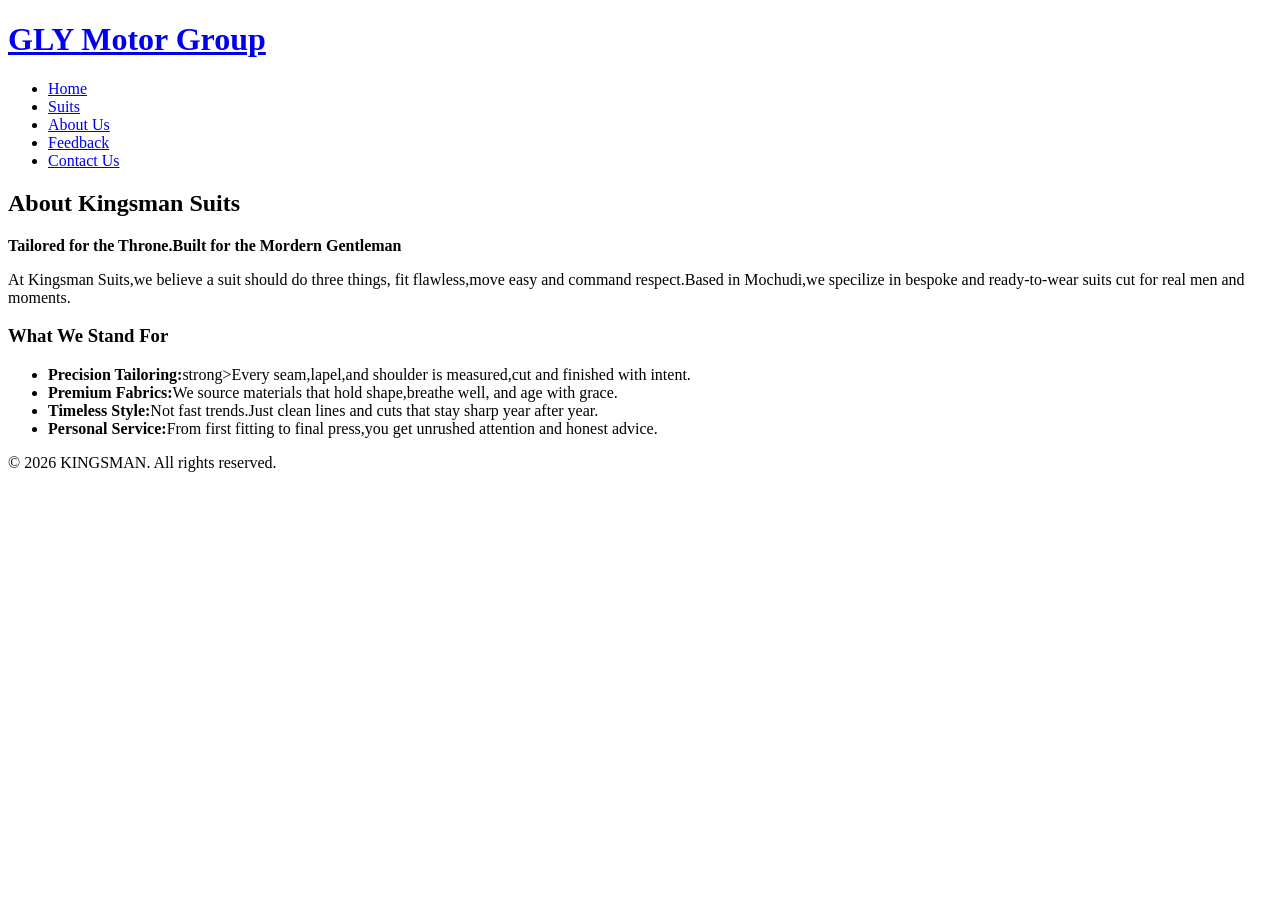
==== about.html @ ed2c4592 "Create about.html" ====
<!DOCTYPE html>
<html lang="en">
<head>
  <meta charset="UTF-8">
  <meta name="viewport" content="width=device-width, initial-scale=1.0">
  <title>GLY Motor Group - About Us</title>
  <link rel="stylesheet" href="style.css">
</head>
<body>
  <header>
    <h1><div class="logo"><a href="index.html">GLY Motor Group</a></div></h1>
    <nav class="navbar">
      <ul>
        <li><a href="index.html">Home</a></li>
        <li><a href="suits.html">Suits</a></li>
        <li><a href="about.html">About Us</a></li>
        <li><a href="feedback.html">Feedback</a></li>
        <li><a href="contact.html">Contact Us</a></li>
      </ul>
    </nav>
  </header>
  <section class="about-us" class="about-kingsman">
    <div class="container">
    <h2>About Kingsman Suits</h2>
    <p class="tagline">
      <strong>
        Tailored for the Throne.Built for the Mordern Gentleman
      </strong>
    </p>
      
    <p>At Kingsman Suits,we believe a suit should do three things, fit flawless,move easy and command respect.Based in Mochudi,we specilize in bespoke and ready-to-wear suits cut for real men and moments.</p>

    <h3>What We Stand For</h3>
      <ul>

      <li><strong>Precision Tailoring:</strong>strong>Every seam,lapel,and shoulder is measured,cut and finished with intent.</li>
      <li><strong>Premium Fabrics:</strong>We source materials that hold shape,breathe well, and age with grace.</li>
      <li><strong>Timeless Style:</strong>Not fast trends.Just clean lines and cuts that stay sharp year after year.</li>
      <li><strong>Personal Service:</strong>From first fitting to final press,you get unrushed attention and honest advice.</li>
      </ul>

</section>
  <footer class="foot">
    <p>&copy; 2026 KINGSMAN. All rights reserved.</p>
  </footer>
</body>
</html>
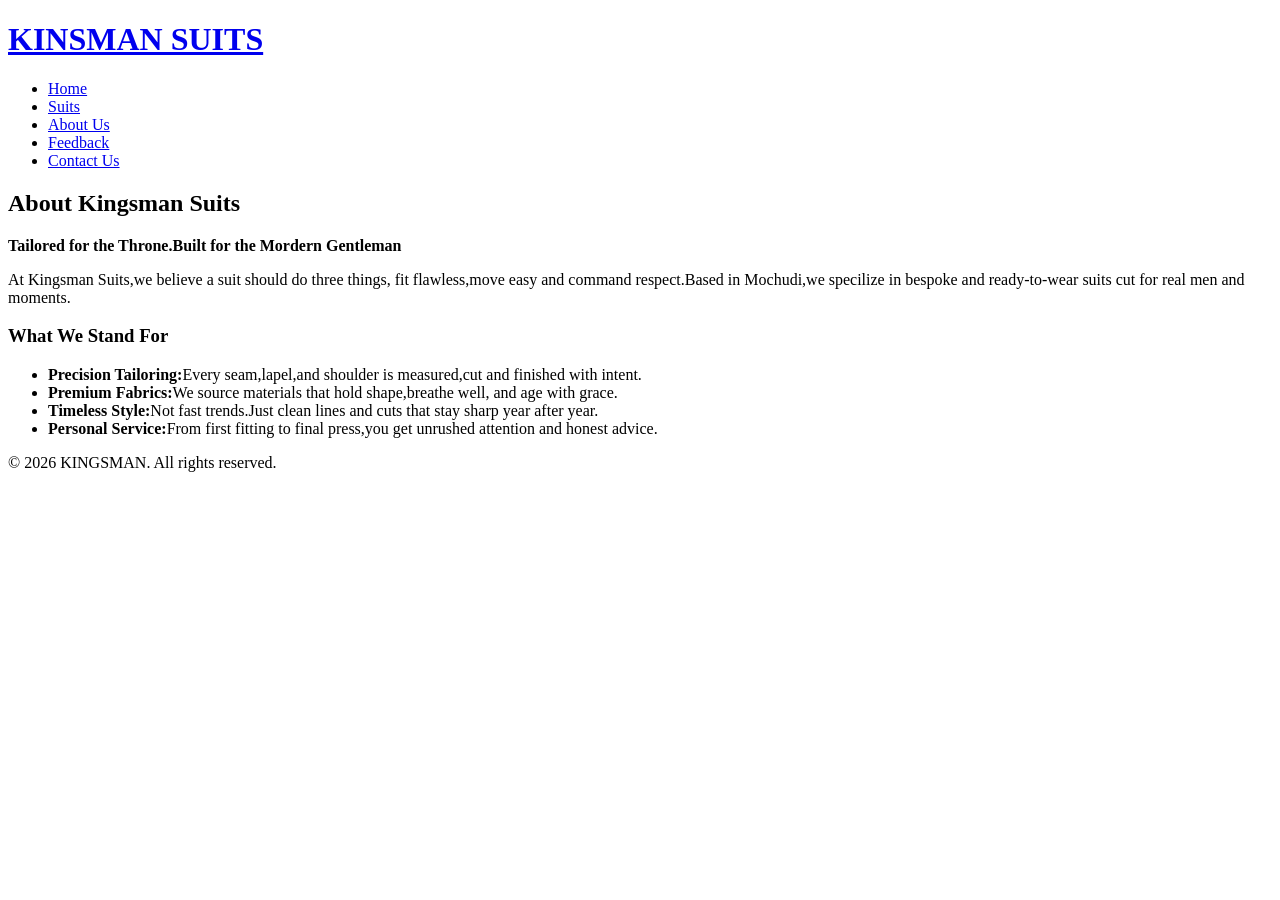
==== commit 530dab41: "Update about.html" ====
--- a/about.html
+++ b/about.html
@@ -3,12 +3,12 @@
 <head>
   <meta charset="UTF-8">
   <meta name="viewport" content="width=device-width, initial-scale=1.0">
-  <title>GLY Motor Group - About Us</title>
+  <title>KINGNSMAN SUITS - About Us</title>
   <link rel="stylesheet" href="style.css">
 </head>
 <body>
   <header>
-    <h1><div class="logo"><a href="index.html">GLY Motor Group</a></div></h1>
+    <h1><div class="logo"><a href="index.html">KINSMAN SUITS</a></div></h1>
     <nav class="navbar">
       <ul>
         <li><a href="index.html">Home</a></li>
@@ -33,7 +33,7 @@
     <h3>What We Stand For</h3>
       <ul>
 
-      <li><strong>Precision Tailoring:</strong>strong>Every seam,lapel,and shoulder is measured,cut and finished with intent.</li>
+      <li><strong>Precision Tailoring:</strong>Every seam,lapel,and shoulder is measured,cut and finished with intent.</li>
       <li><strong>Premium Fabrics:</strong>We source materials that hold shape,breathe well, and age with grace.</li>
       <li><strong>Timeless Style:</strong>Not fast trends.Just clean lines and cuts that stay sharp year after year.</li>
       <li><strong>Personal Service:</strong>From first fitting to final press,you get unrushed attention and honest advice.</li>
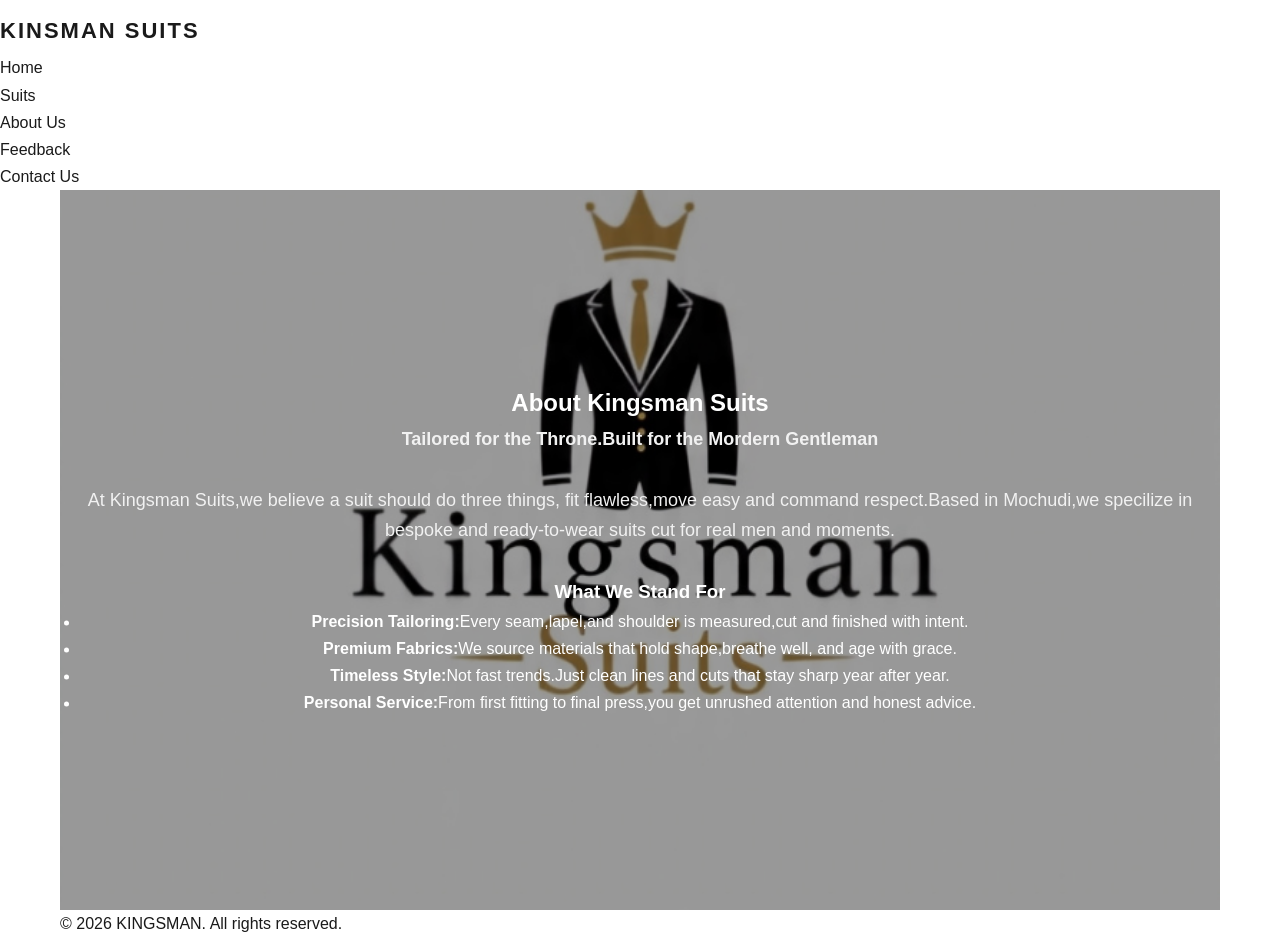
==== commit f6928a65: "Update about.html" ====
--- a/about.html
+++ b/about.html
@@ -21,6 +21,11 @@
   </header>
   <section class="about-us" class="about-kingsman">
     <div class="container">
+         <section class="hero">
+      <div class="hero-image">
+        <img src="images/WhatsApp Image 2026-04-13 at 19.48.05.jpeg" alt="Man in tailored Kingsman Suit">
+      </div>
+      <div class="hero-content container">
     <h2>About Kingsman Suits</h2>
     <p class="tagline">
       <strong>
--- a/style.css
+++ b/style.css
@@ -0,0 +1,199 @@
+/* Base + Reset */
+* {
+  margin: 0;
+  padding: 0;
+  box-sizing: border-box;
+}
+body {
+  font-family: 'Helvetica Neue', Arial, sans-serif;
+  line-height: 1.7;
+  color: #1a1a1a;
+  background: #fff;
+}
+.container {
+  max-width: 1200px;
+  margin: 0 auto;
+  padding: 0 20px;
+}
+img {
+  max-width: 100%;
+  height: auto;
+  display: block;
+}
+a {
+  text-decoration: none;
+  color: inherit;
+}
+ 
+/* Header + Nav */
+.site-header {
+  border-bottom: 1px solid #e5e5e5;
+  background: #fff;
+  position: sticky;
+  top: 0;
+  z-index: 100;
+}
+.site-header .container {
+  display: flex;
+  justify-content: space-between;
+  align-items: center;
+  padding: 20px;
+}
+.logo a {
+  font-size: 22px;
+  font-weight: 700;
+  letter-spacing: 2px;
+}
+.nav-list {
+  display: flex;
+  gap: 35px;
+  list-style: none;
+}
+.nav-list a {
+  font-size: 14px;
+  text-transform: uppercase;
+  letter-spacing: 1px;
+  padding-bottom: 3px;
+}
+.nav-list a:hover,
+.nav-list a.active {
+  border-bottom: 2px solid #1a1a1a;
+}
+.nav-toggle {
+  display: none;
+  background: none;
+  border: none;
+  cursor: pointer;
+}
+.nav-toggle span {
+  display: block;
+  width: 25px;
+  height: 2px;
+  background: #1a1a1a;
+  margin: 5px 0;
+}
+ 
+/* Hero */
+.hero {
+  position: relative;
+  text-align: center;
+  color: #fff;
+}
+.hero-image img {
+  width: 100%;
+  height: 80vh;
+  object-fit: cover;
+  filter: brightness(0.6);
+}
+.hero-content {
+  position: absolute;
+  top: 50%;
+  left: 50%;
+  transform: translate(-50%, -50%);
+  width: 100%;
+}
+.hero h1 {
+  font-size: 52px;
+  text-transform: uppercase;
+  letter-spacing: 3px;
+  margin-bottom: 15px;
+}
+.hero p {
+  font-size: 18px;
+  margin-bottom: 30px;
+  color: #f1f1f1;
+}
+.btn {
+  display: inline-block;
+  padding: 14px 32px;
+  text-transform: uppercase;
+  font-size: 14px;
+  letter-spacing: 1.5px;
+  margin: 0 10px;
+  transition: all 0.3s;
+}
+.btn-primary {
+  background: #C9A961;
+  color: #1a1a1a;
+}
+.btn-primary:hover {
+  background: #b8964e;
+}
+.btn-secondary {
+  border: 2px solid #fff;
+  color: #fff;
+}
+.btn-secondary:hover {
+  background: #fff;
+  color: #1a1a1a;
+}
+ 
+/* Footer */
+.site-footer {
+  background: #1a1a1a;
+  color: #aaa;
+  text-align: center;
+  padding: 30px 0;
+  font-size: 14px;
+}
+ 
+/* Mobile */
+@media (max-width: 768px) {
+  .nav-toggle {
+    display: block;
+  }
+  .navbar {
+    display: none;
+    position: absolute;
+    top: 100%;
+    left: 0;
+    width: 100%;
+    background: #fff;
+    border-bottom: 1px solid #e5e5e5;
+  }
+  .navbar.nav-open {
+    display: block;
+  }
+  .nav-list {
+    flex-direction: column;
+    gap: 0;
+  }
+  .nav-list li {
+    border-bottom: 1px solid #f1f1f1;
+  }
+  .nav-list a {
+    display: block;
+    padding: 15px 20px;
+  }
+  .hero h1 {
+    font-size: 36px;
+  }
+  .hero p {
+    font-size: 16px;
+  }
+  .btn {
+    display: block;
+    margin: 10px auto;
+    width: 80%;
+  }
+}
+.hero {
+  position: relative;
+  text-align: center;
+  color: #fff;
+}
+.hero-image img {
+  width: 100%;
+  height: 80vh;
+  object-fit: cover;
+  filter: brightness(0.6); /* darkens image so white text pops */
+}
+.hero-content {
+  position: absolute;
+  top: 50%;
+  left: 50%;
+  transform: translate(-50%, -50%);
+  width: 100%;
+  padding: 0 20px;
+}
+ 
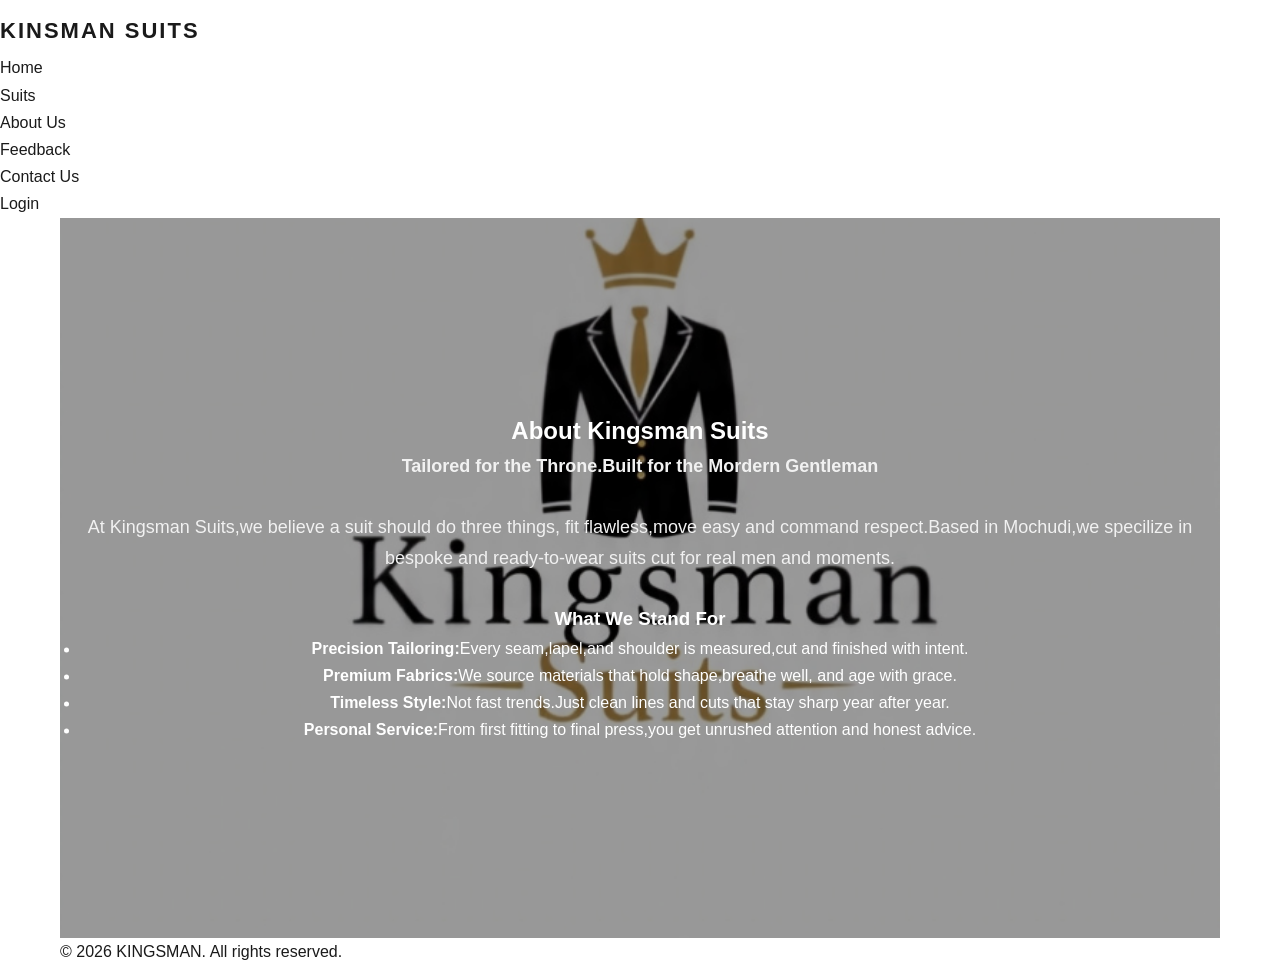
==== commit 1a9c1462: "Update about.html" ====
--- a/about.html
+++ b/about.html
@@ -16,6 +16,7 @@
         <li><a href="about.html">About Us</a></li>
         <li><a href="feedback.html">Feedback</a></li>
         <li><a href="contact.html">Contact Us</a></li>
+         <li><a href="login.html">Login</a></li>
       </ul>
     </nav>
   </header>
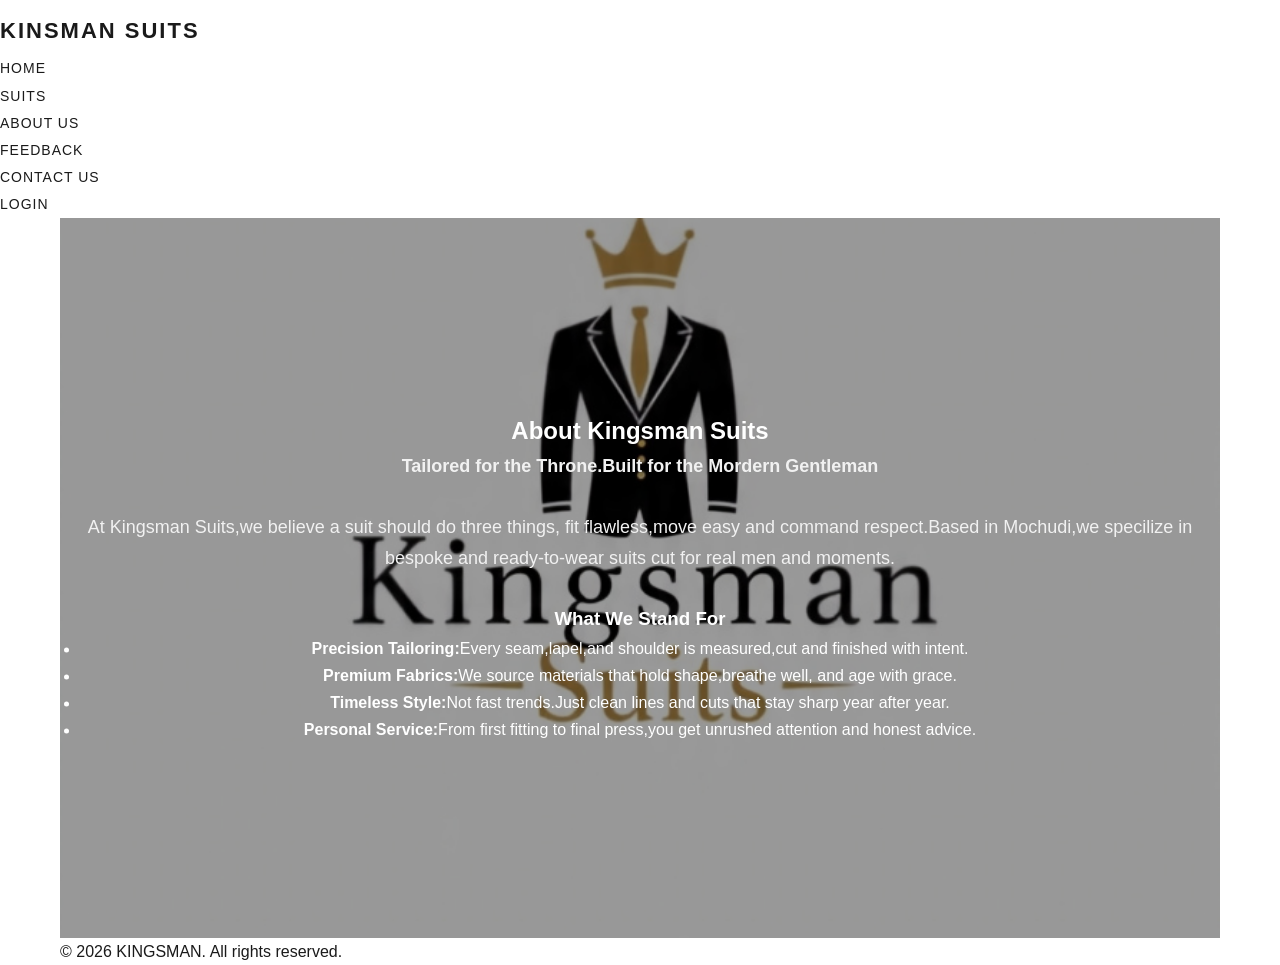
==== commit b420afe1: "Update about.html" ====
--- a/about.html
+++ b/about.html
@@ -9,7 +9,12 @@
 <body>
   <header>
     <h1><div class="logo"><a href="index.html">KINSMAN SUITS</a></div></h1>
-    <nav class="navbar">
+     <button class="nav-toggle" aria-label="Toggle navigation" aria-expanded="false">
+        <span></span><span></span><span></span>
+      </button>
+      
+      <nav class="navbar" aria-label="Main navigation">
+        <ul class="nav-list">
       <ul>
         <li><a href="index.html">Home</a></li>
         <li><a href="suits.html">Suits</a></li>
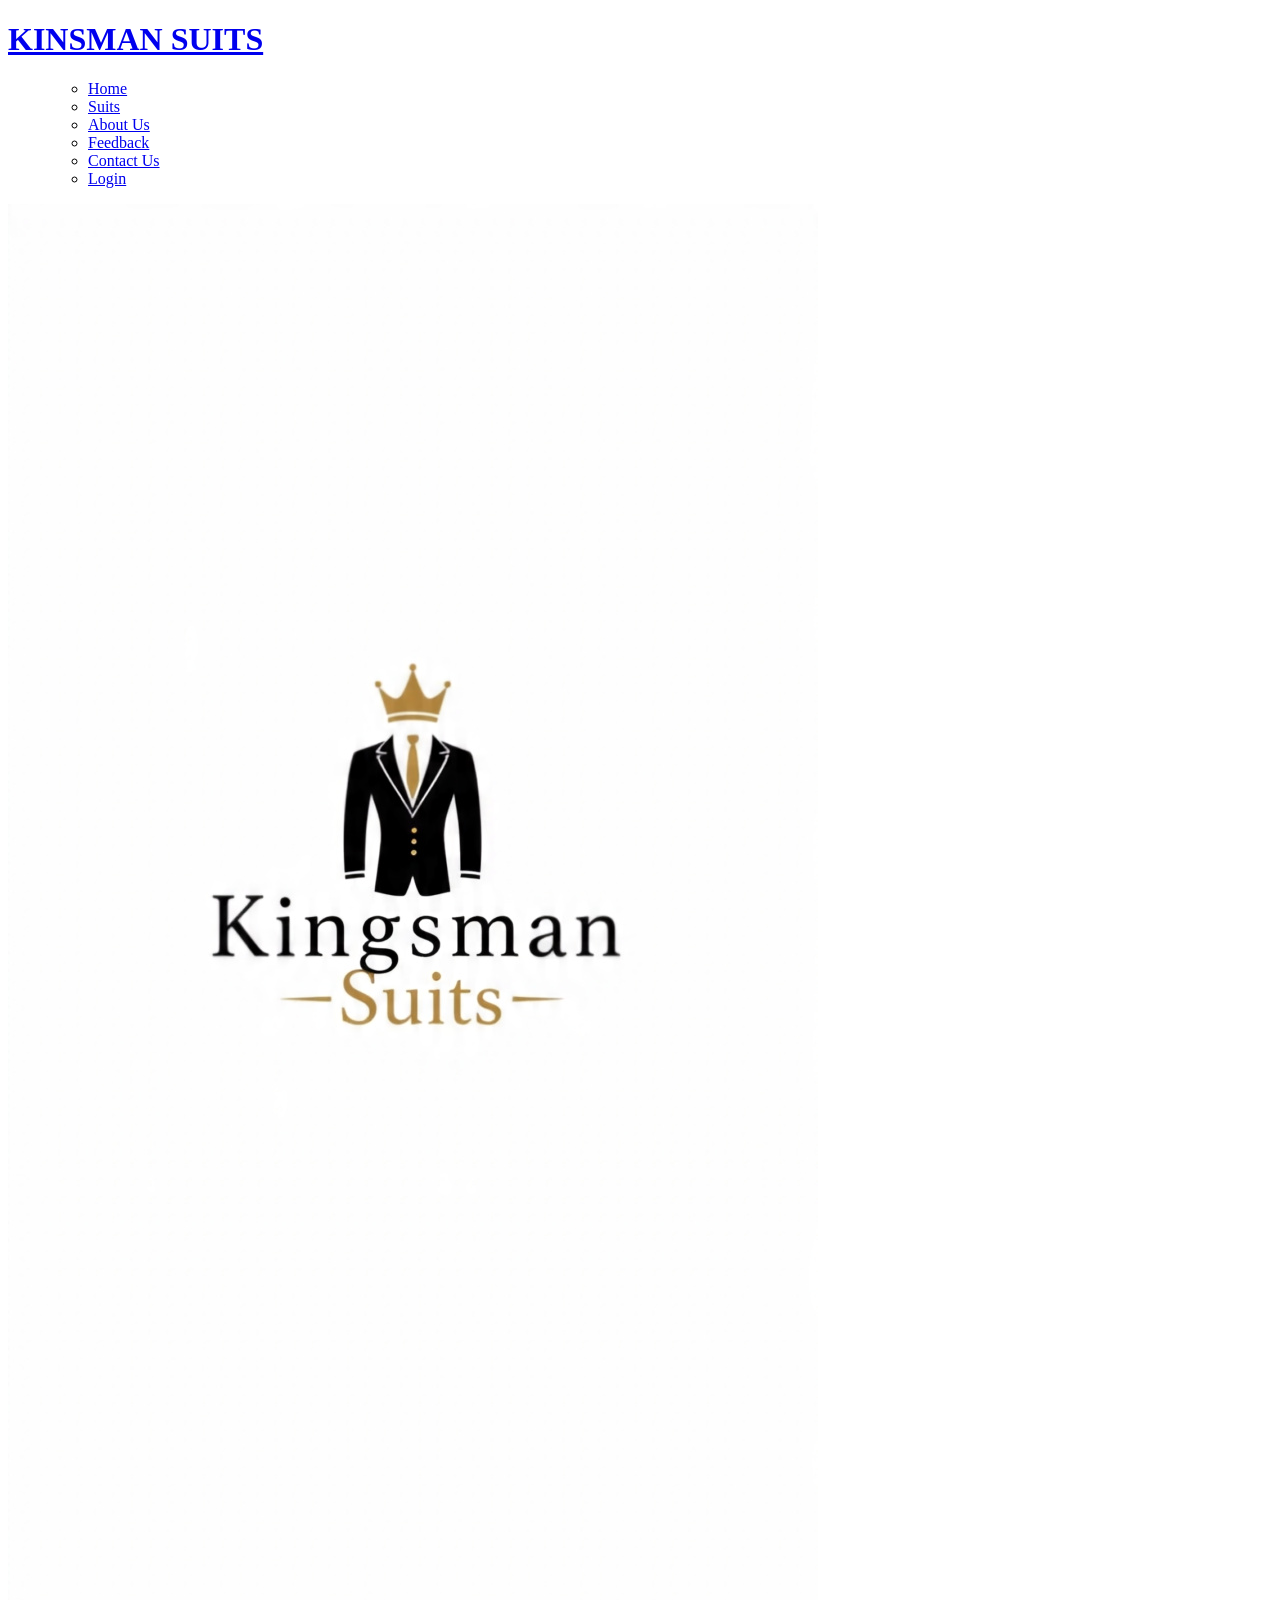
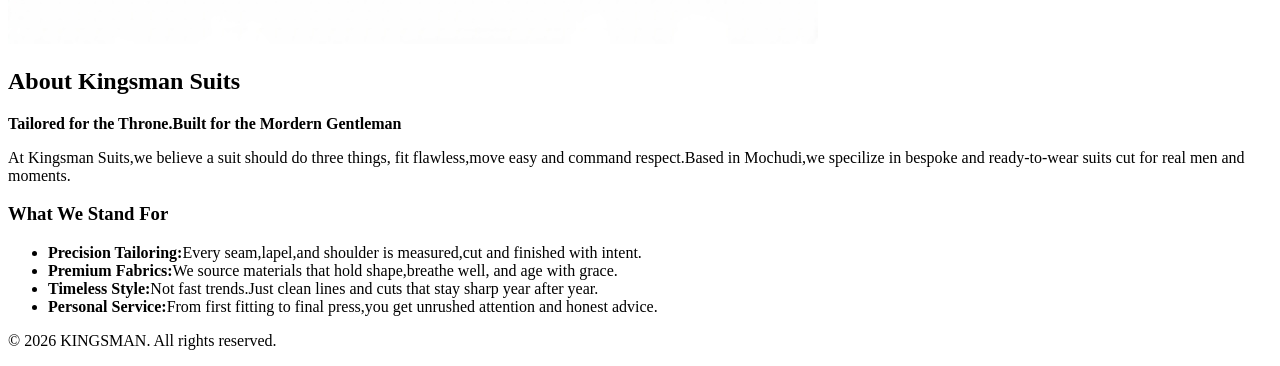
==== commit ef11da1a: "Fix navigation structure in about.html" ====
--- a/about.html
+++ b/about.html
@@ -9,12 +9,10 @@
 <body>
   <header>
     <h1><div class="logo"><a href="index.html">KINSMAN SUITS</a></div></h1>
-     <button class="nav-toggle" aria-label="Toggle navigation" aria-expanded="false">
-        <span></span><span></span><span></span>
-      </button>
+    
       
-      <nav class="navbar" aria-label="Main navigation">
-        <ul class="nav-list">
+       <nav class="navbar">
+    <ul class="nav-list">
       <ul>
         <li><a href="index.html">Home</a></li>
         <li><a href="suits.html">Suits</a></li>
--- a/style.css
+++ b/style.css
@@ -1,199 +1 @@
-/* Base + Reset */
-* {
-  margin: 0;
-  padding: 0;
-  box-sizing: border-box;
-}
-body {
-  font-family: 'Helvetica Neue', Arial, sans-serif;
-  line-height: 1.7;
-  color: #1a1a1a;
-  background: #fff;
-}
-.container {
-  max-width: 1200px;
-  margin: 0 auto;
-  padding: 0 20px;
-}
-img {
-  max-width: 100%;
-  height: auto;
-  display: block;
-}
-a {
-  text-decoration: none;
-  color: inherit;
-}
- 
-/* Header + Nav */
-.site-header {
-  border-bottom: 1px solid #e5e5e5;
-  background: #fff;
-  position: sticky;
-  top: 0;
-  z-index: 100;
-}
-.site-header .container {
-  display: flex;
-  justify-content: space-between;
-  align-items: center;
-  padding: 20px;
-}
-.logo a {
-  font-size: 22px;
-  font-weight: 700;
-  letter-spacing: 2px;
-}
-.nav-list {
-  display: flex;
-  gap: 35px;
-  list-style: none;
-}
-.nav-list a {
-  font-size: 14px;
-  text-transform: uppercase;
-  letter-spacing: 1px;
-  padding-bottom: 3px;
-}
-.nav-list a:hover,
-.nav-list a.active {
-  border-bottom: 2px solid #1a1a1a;
-}
-.nav-toggle {
-  display: none;
-  background: none;
-  border: none;
-  cursor: pointer;
-}
-.nav-toggle span {
-  display: block;
-  width: 25px;
-  height: 2px;
-  background: #1a1a1a;
-  margin: 5px 0;
-}
- 
-/* Hero */
-.hero {
-  position: relative;
-  text-align: center;
-  color: #fff;
-}
-.hero-image img {
-  width: 100%;
-  height: 80vh;
-  object-fit: cover;
-  filter: brightness(0.6);
-}
-.hero-content {
-  position: absolute;
-  top: 50%;
-  left: 50%;
-  transform: translate(-50%, -50%);
-  width: 100%;
-}
-.hero h1 {
-  font-size: 52px;
-  text-transform: uppercase;
-  letter-spacing: 3px;
-  margin-bottom: 15px;
-}
-.hero p {
-  font-size: 18px;
-  margin-bottom: 30px;
-  color: #f1f1f1;
-}
-.btn {
-  display: inline-block;
-  padding: 14px 32px;
-  text-transform: uppercase;
-  font-size: 14px;
-  letter-spacing: 1.5px;
-  margin: 0 10px;
-  transition: all 0.3s;
-}
-.btn-primary {
-  background: #C9A961;
-  color: #1a1a1a;
-}
-.btn-primary:hover {
-  background: #b8964e;
-}
-.btn-secondary {
-  border: 2px solid #fff;
-  color: #fff;
-}
-.btn-secondary:hover {
-  background: #fff;
-  color: #1a1a1a;
-}
- 
-/* Footer */
-.site-footer {
-  background: #1a1a1a;
-  color: #aaa;
-  text-align: center;
-  padding: 30px 0;
-  font-size: 14px;
-}
- 
-/* Mobile */
-@media (max-width: 768px) {
-  .nav-toggle {
-    display: block;
-  }
-  .navbar {
-    display: none;
-    position: absolute;
-    top: 100%;
-    left: 0;
-    width: 100%;
-    background: #fff;
-    border-bottom: 1px solid #e5e5e5;
-  }
-  .navbar.nav-open {
-    display: block;
-  }
-  .nav-list {
-    flex-direction: column;
-    gap: 0;
-  }
-  .nav-list li {
-    border-bottom: 1px solid #f1f1f1;
-  }
-  .nav-list a {
-    display: block;
-    padding: 15px 20px;
-  }
-  .hero h1 {
-    font-size: 36px;
-  }
-  .hero p {
-    font-size: 16px;
-  }
-  .btn {
-    display: block;
-    margin: 10px auto;
-    width: 80%;
-  }
-}
-.hero {
-  position: relative;
-  text-align: center;
-  color: #fff;
-}
-.hero-image img {
-  width: 100%;
-  height: 80vh;
-  object-fit: cover;
-  filter: brightness(0.6); /* darkens image so white text pops */
-}
-.hero-content {
-  position: absolute;
-  top: 50%;
-  left: 50%;
-  transform: translate(-50%, -50%);
-  width: 100%;
-  padding: 0 20px;
-}
- 
+
